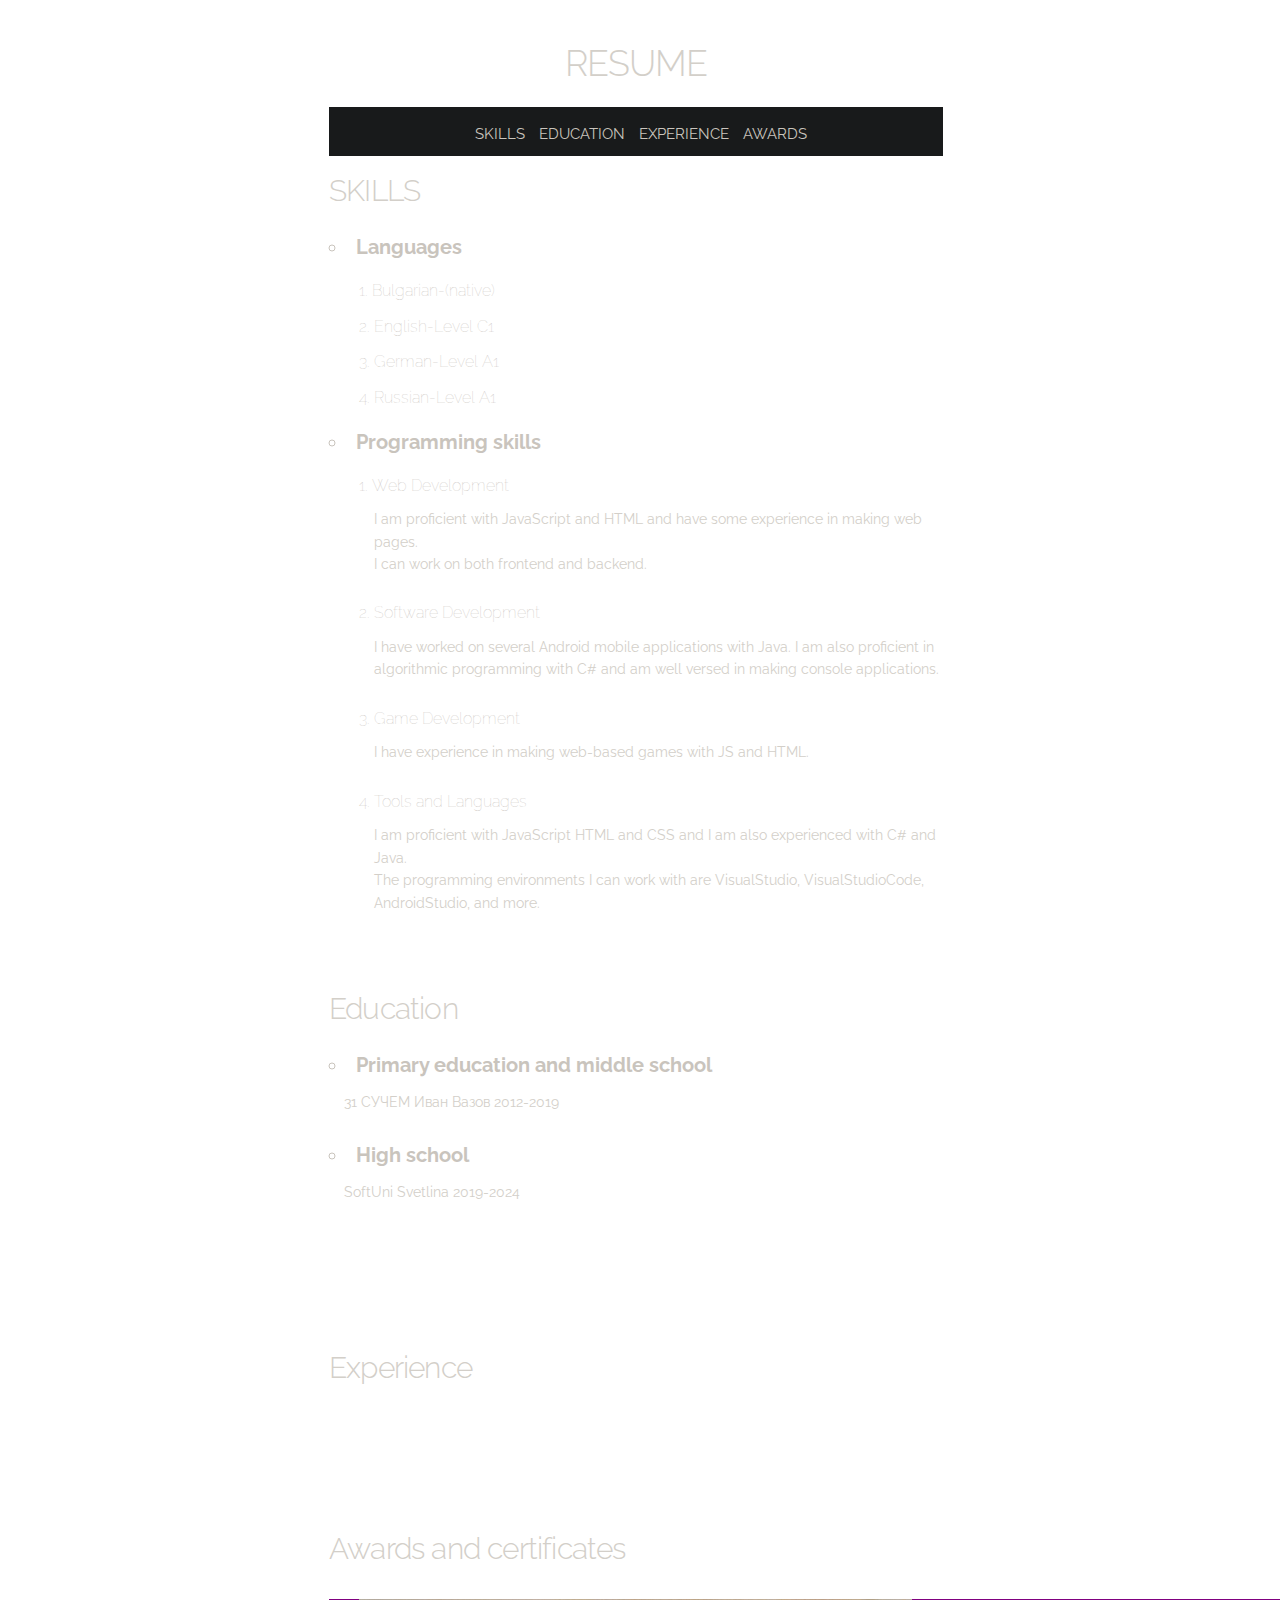
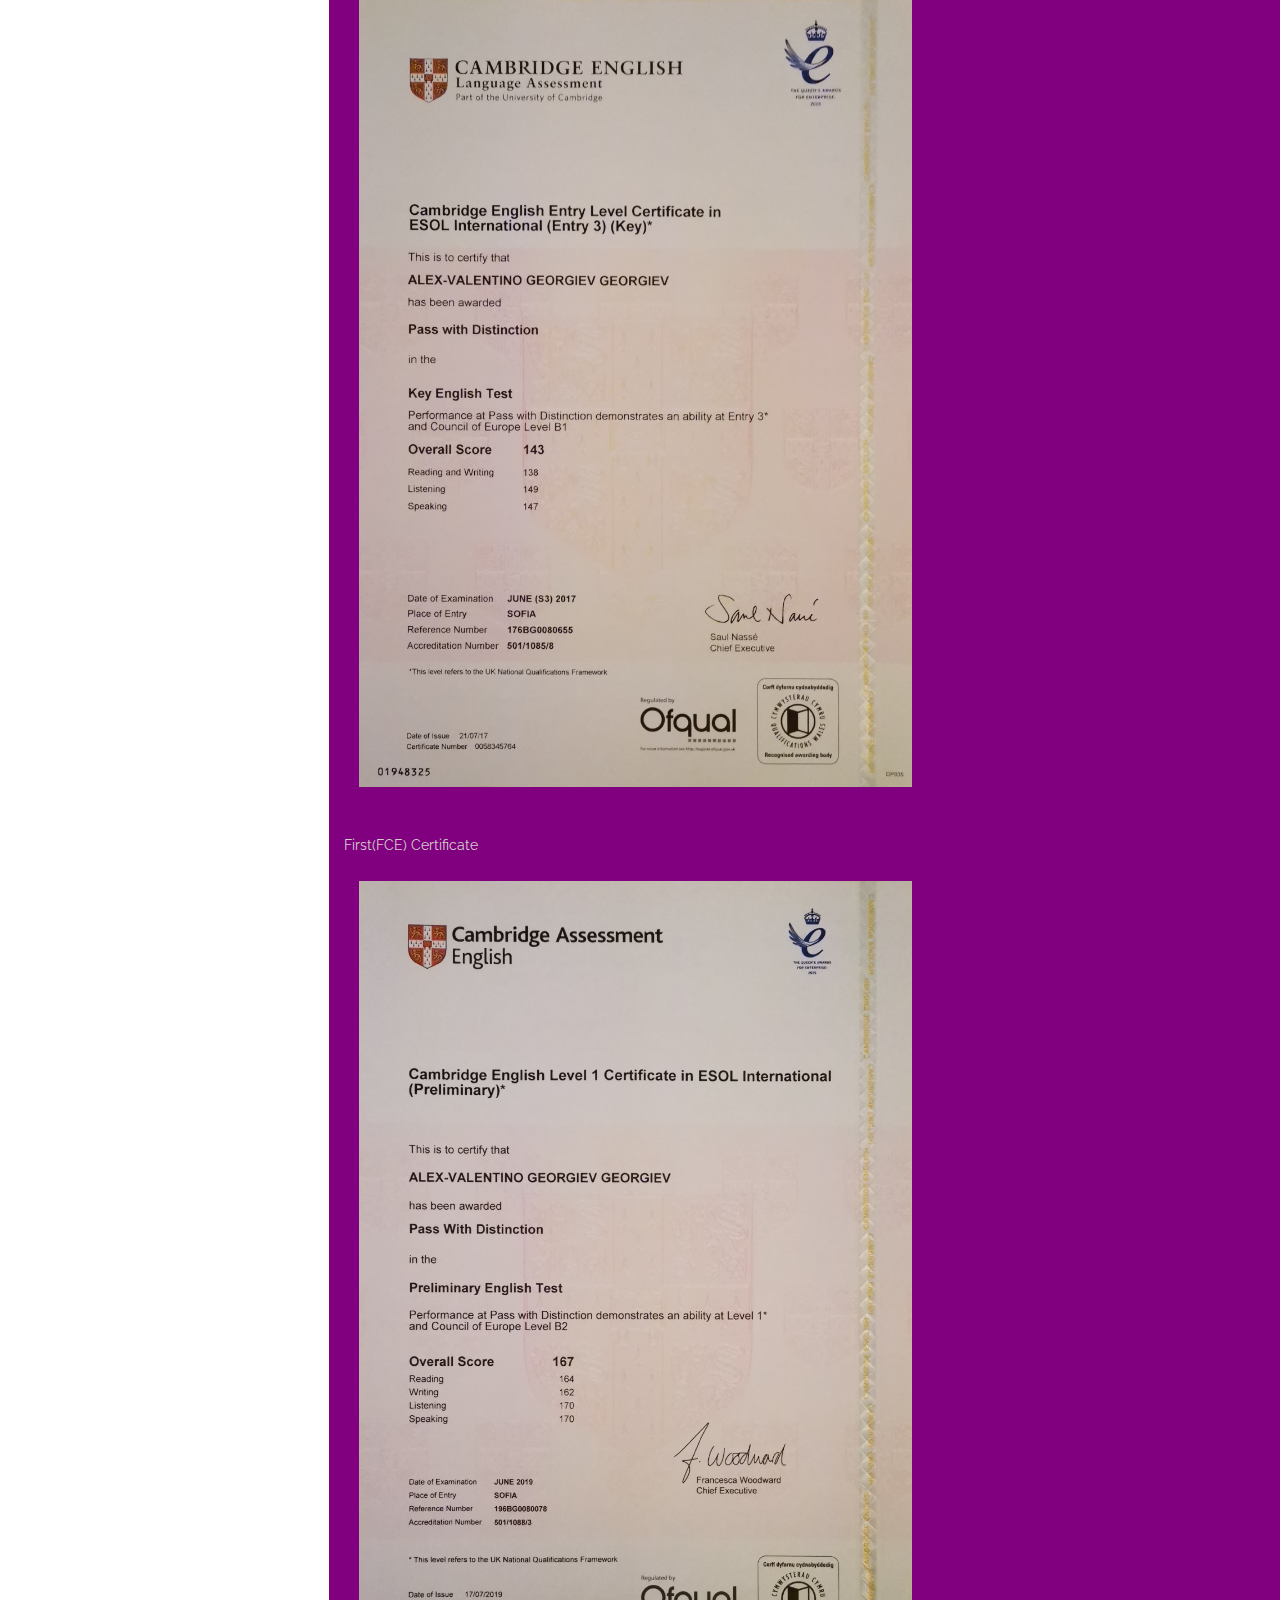
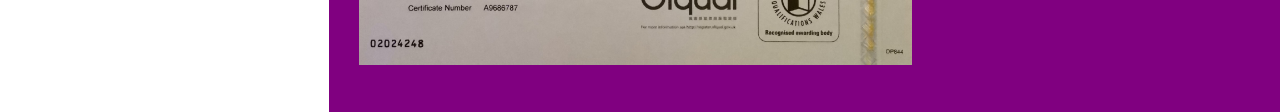
==== resume.html @ c0aaf498 "mainFiles" ====
<!DOCTYPE html>
<html lang="en">
<head>
  <meta charset="utf-8">
  <title>Resume</title>
  <meta name="description" content="CV">
  <meta name="author" content="Alex-Valentino Georgiev">

  <!-- Mobile Specific Metas
  –––––––––––––––––––––––––––––––––––––––––––––––––– -->
  <meta name="viewport" content="width=device-width, initial-scale=1">

  <!-- FONT
  –––––––––––––––––––––––––––––––––––––––––––––––––– -->
  <link href="//fonts.googleapis.com/css?family=Raleway:400,300,600" rel="stylesheet" type="text/css">

  <link rel="stylesheet" href="css/normalize.css">
  <link rel="stylesheet" href="css/skeleton.css">
  <link rel="stylesheet" href="css/tabs.css">
  <link rel="stylesheet" href="css/pageStyle.css">
  <link rel="icon" type="image/png" href="images/favicon-32x32.png">

</head>
<body>
    <div class="six columns" style="margin-left: 25.7%;">
      <div style="text-align: center; margin-top: 40px;">
          <h3>RESUME</h3>
      </div>
      <div class="scrollTabBar">
        <ul>
          <li><a calss="smoothScroll" href="#skills">skills</a></li>
          <li><a calss="smoothScroll" href="#education">education</a></li>
          <li><a calss="smoothScroll" href="#experience">experience</a></li>
          <li><a calss="smoothScroll" href="#awards">awards</a></li>
        </ul>
      </div>
      <div style="margin-block: -70px;" class="skillList" id="skills">
        <div style="padding-block: 60px;">
          <h4>SKILLS</h4>
          <ul>
            <li>Languages</li>
              <ol>
                <li>Bulgarian-(native)</li>
                <li>English-Level C1</li>
                <li>German-Level A1</li>
                <li>Russian-Level A1</li>
              </ol>
            <li>Programming skills</li>
              <ol>
                <li>Web Development</li>
                <p>I am proficient with JavaScript and HTML and have some experience in making web pages. 
                <br>I can work on both frontend and backend.</p>
                <li>Software Development</li>
                  <p>I have worked on several Android mobile applications with Java. I am also proficient in algorithmic programming with C# and am well versed in making console applications.</p>
                <li>Game Development</li>
                  <p>I have experience in making web-based games with JS and HTML.</p>
                <li>Tools and Languages</li>
                  <p>I am proficient with JavaScript HTML and CSS and I am also experienced with C# and Java.
                  <br>The programming environments I can work with are VisualStudio, VisualStudioCode, AndroidStudio, and more.</p>
              </ol>
          </ul>
        </div>
      </div>
        <div class="skillList" id="education">
          <div style="padding-block: 60px;">
            <h4>Education</h4>
            <ul>
              <li>Primary education and middle school</li>
              <p>31 СУЧЕМ Иван Вазов 2012-2019</p>
              <li>High school</li>
              <p>SoftUni Svetlina 2019-2024</p>
            </ul>
          </div>
        </div>
        <div class="skillList" id="experience">
          <div style="padding-block: 60px;">
            <h4>Experience</h4>
          </div>
          <div class="skillList" id="awards">
            <div style="padding-block-start: 60px; padding-bottom: 10px;">
              <h4>Awards and certificates</h4>
            </div>
            <div class="awardImages">
              <img id="petImg" onclick="zoomInImage('petImg')" class="awardImg" style="width:45%; height: 45%;" src="images/cerificates/petOxford.jpg">
              <p>First(FCE) Certificate</p>
              <img id="fceImg" onclick="zoomInImage('fceImg')" class="awardImg" style="width:45%; height: 45%;" src="images/cerificates/fceOxford.jpg">
              <div id="imageModal" class="modal">
                <img class="modalImage" id="zoomImg">
                <span name="closeButton" class="close" onclick="document.getElementById('imageModal').style.display='none'">&times;</span>
              </div>
            </div>
          </div>
        </div>
    </div>
    <!-- scripts -->
    <script src="main.js"></script>
</body>
---- css/skeleton.css ----
/*
* Skeleton V2.0.4
* Copyright 2014, Dave Gamache
* www.getskeleton.com
* Free to use under the MIT license.
* http://www.opensource.org/licenses/mit-license.php
* 12/29/2014
*/


/* Table of contents
––––––––––––––––––––––––––––––––––––––––––––––––––
- Grid
- Base Styles
- Typography
- Links
- Buttons
- Forms
- Lists
- Code
- Tables
- Spacing
- Utilities
- Clearing
- Media Queries
*/


/* Grid
–––––––––––––––––––––––––––––––––––––––––––––––––– */
.container {
  position: relative;
  width: 100%;
  max-width: 960px;
  margin: 0 auto;
  padding: 0 20px;
  box-sizing: border-box; }
.column,
.columns {
  width: 100%;
  float: left;
  box-sizing: border-box; }

/* For devices larger than 400px */
@media (min-width: 400px) {
  .container {
    width: 85%;
    padding: 0; }
}

/* For devices larger than 550px */
@media (min-width: 550px) {
  .container {
    width: 80%; }
  .column,
  .columns {
    margin-left: 4%; }
  .column:first-child,
  .columns:first-child {
    margin-left: 0; }

  .one.column,
  .one.columns                    { width: 4.66666666667%; }
  .two.columns                    { width: 13.3333333333%; }
  .three.columns                  { width: 22%;            }
  .four.columns                   { width: 30.6666666667%; }
  .five.columns                   { width: 39.3333333333%; }
  .six.columns                    { width: 48%;            }
  .seven.columns                  { width: 56.6666666667%; }
  .eight.columns                  { width: 65.3333333333%; }
  .nine.columns                   { width: 74.0%;          }
  .ten.columns                    { width: 82.6666666667%; }
  .eleven.columns                 { width: 91.3333333333%; }
  .twelve.columns                 { width: 100%; margin-left: 0; }

  .one-third.column               { width: 30.6666666667%; }
  .two-thirds.column              { width: 65.3333333333%; }

  .one-half.column                { width: 48%; }

  /* Offsets */
  .offset-by-one.column,
  .offset-by-one.columns          { margin-left: 8.66666666667%; }
  .offset-by-two.column,
  .offset-by-two.columns          { margin-left: 17.3333333333%; }
  .offset-by-three.column,
  .offset-by-three.columns        { margin-left: 26%;            }
  .offset-by-four.column,
  .offset-by-four.columns         { margin-left: 34.6666666667%; }
  .offset-by-five.column,
  .offset-by-five.columns         { margin-left: 43.3333333333%; }
  .offset-by-six.column,
  .offset-by-six.columns          { margin-left: 52%;            }
  .offset-by-seven.column,
  .offset-by-seven.columns        { margin-left: 60.6666666667%; }
  .offset-by-eight.column,
  .offset-by-eight.columns        { margin-left: 69.3333333333%; }
  .offset-by-nine.column,
  .offset-by-nine.columns         { margin-left: 78.0%;          }
  .offset-by-ten.column,
  .offset-by-ten.columns          { margin-left: 86.6666666667%; }
  .offset-by-eleven.column,
  .offset-by-eleven.columns       { margin-left: 95.3333333333%; }

  .offset-by-one-third.column,
  .offset-by-one-third.columns    { margin-left: 34.6666666667%; }
  .offset-by-two-thirds.column,
  .offset-by-two-thirds.columns   { margin-left: 69.3333333333%; }

  .offset-by-one-half.column,
  .offset-by-one-half.columns     { margin-left: 52%; }

}


/* Base Styles
–––––––––––––––––––––––––––––––––––––––––––––––––– */
/* NOTE
html is set to 62.5% so that all the REM measurements throughout Skeleton
are based on 10px sizing. So basically 1.5rem = 15px :) */
html {
  font-size: 62.5%; }
body {
  font-size: 1.5em; /* currently ems cause chrome bug misinterpreting rems on body element */
  line-height: 1.6;
  font-weight: 400;
  font-family: "Raleway", "HelveticaNeue", "Helvetica Neue", Helvetica, Arial, sans-serif;
  color: #222; }


/* Typography
–––––––––––––––––––––––––––––––––––––––––––––––––– */
h1, h2, h3, h4, h5, h6 {
  margin-top: 0;
  margin-bottom: 2rem;
  font-weight: 300; 
  color: rgb(211,207,201);}
h1 { font-size: 4.0rem; line-height: 1.2;  letter-spacing: -.1rem;}
h2 { font-size: 3.6rem; line-height: 1.25; letter-spacing: -.1rem; }
h3 { font-size: 3.0rem; line-height: 1.3;  letter-spacing: -.1rem; }
h4 { font-size: 2.4rem; line-height: 1.35; letter-spacing: -.08rem; }
h5 { font-size: 1.8rem; line-height: 1.5;  letter-spacing: -.05rem; }
h6 { font-size: 1.5rem; line-height: 1.6;  letter-spacing: 0; }

/* Larger than phablet */
@media (min-width: 550px) {
  h1 { font-size: 5.0rem; }
  h2 { font-size: 4.2rem; }
  h3 { font-size: 3.6rem; }
  h4 { font-size: 3.0rem; }
  h5 { font-size: 2.4rem; }
  h6 { font-size: 1.5rem; }
}

p {
  margin-top: 0; 
  color: rgb(211,207,201);}


/* Links
–––––––––––––––––––––––––––––––––––––––––––––––––– */
a {
  color: #1EAEDB; }
a:hover {
  color: #0FA0CE; }


/* Buttons
–––––––––––––––––––––––––––––––––––––––––––––––––– */
.button,
button,
input[type="submit"],
input[type="reset"],
input[type="button"] {
  display: inline-block;
  height: 38px;
  padding: 0 30px;
  color: #555;
  text-align: center;
  font-size: 11px;
  font-weight: 600;
  line-height: 38px;
  letter-spacing: .1rem;
  text-transform: uppercase;
  text-decoration: none;
  white-space: nowrap;
  background-color: transparent;
  border-radius: 4px;
  border: 1px solid #bbb;
  cursor: pointer;
  box-sizing: border-box; }
.button:hover,
button:hover,
input[type="submit"]:hover,
input[type="reset"]:hover,
input[type="button"]:hover,
.button:focus,
button:focus,
input[type="submit"]:focus,
input[type="reset"]:focus,
input[type="button"]:focus {
  color: #333;
  border-color: #888;
  outline: 0; }
.button.button-primary,
button.button-primary,
input[type="submit"].button-primary,
input[type="reset"].button-primary,
input[type="button"].button-primary {
  color: #FFF;
  background-color: #33C3F0;
  border-color: #33C3F0; }
.button.button-primary:hover,
button.button-primary:hover,
input[type="submit"].button-primary:hover,
input[type="reset"].button-primary:hover,
input[type="button"].button-primary:hover,
.button.button-primary:focus,
button.button-primary:focus,
input[type="submit"].button-primary:focus,
input[type="reset"].button-primary:focus,
input[type="button"].button-primary:focus {
  color: #FFF;
  background-color: #1EAEDB;
  border-color: #1EAEDB; }


/* Forms
–––––––––––––––––––––––––––––––––––––––––––––––––– */
input[type="email"],
input[type="number"],
input[type="search"],
input[type="text"],
input[type="tel"],
input[type="url"],
input[type="password"],
textarea,
select {
  height: 38px;
  padding: 6px 10px; /* The 6px vertically centers text on FF, ignored by Webkit */
  background-color: #fff;
  border: 1px solid #D1D1D1;
  border-radius: 4px;
  box-shadow: none;
  box-sizing: border-box; }
/* Removes awkward default styles on some inputs for iOS */
input[type="email"],
input[type="number"],
input[type="search"],
input[type="text"],
input[type="tel"],
input[type="url"],
input[type="password"],
textarea {
  -webkit-appearance: none;
     -moz-appearance: none;
          appearance: none; }
textarea {
  min-height: 65px;
  padding-top: 6px;
  padding-bottom: 6px; }
input[type="email"]:focus,
input[type="number"]:focus,
input[type="search"]:focus,
input[type="text"]:focus,
input[type="tel"]:focus,
input[type="url"]:focus,
input[type="password"]:focus,
textarea:focus,
select:focus {
  border: 1px solid #33C3F0;
  outline: 0; }
label,
legend {
  display: block;
  margin-bottom: .5rem;
  font-weight: 600; }
fieldset {
  padding: 0;
  border-width: 0; }
input[type="checkbox"],
input[type="radio"] {
  display: inline; }
label > .label-body {
  display: inline-block;
  margin-left: .5rem;
  font-weight: normal; }


/* Lists
–––––––––––––––––––––––––––––––––––––––––––––––––– */
ul {
  list-style: circle inside; }
ol {
  list-style: decimal inside; }
ol, ul {
  padding-left: 0;
  margin-top: 0; }
ul ul,
ul ol,
ol ol,
ol ul {
  margin: 1.5rem 0 1.5rem 3rem;
  font-size: 90%; }
li {
  margin-bottom: 1rem; }


/* Code
–––––––––––––––––––––––––––––––––––––––––––––––––– */
code {
  padding: .2rem .5rem;
  margin: 0 .2rem;
  font-size: 90%;
  white-space: nowrap;
  background: #F1F1F1;
  border: 1px solid #E1E1E1;
  border-radius: 4px; }
pre > code {
  display: block;
  padding: 1rem 1.5rem;
  white-space: pre; }


/* Tables
–––––––––––––––––––––––––––––––––––––––––––––––––– */
th,
td {
  padding: 12px 15px;
  text-align: left;
  border-bottom: 1px solid #E1E1E1; }
th:first-child,
td:first-child {
  padding-left: 0; }
th:last-child,
td:last-child {
  padding-right: 0; }


/* Spacing
–––––––––––––––––––––––––––––––––––––––––––––––––– */
button,
.button {
  margin-bottom: 1rem; }
input,
textarea,
select,
fieldset {
  margin-bottom: 1.5rem; }
pre,
blockquote,
dl,
figure,
table,
p,
ul,
ol,
form {
  margin-bottom: 2.5rem; }


/* Utilities
–––––––––––––––––––––––––––––––––––––––––––––––––– */
.u-full-width {
  width: 100%;
  box-sizing: border-box; }
.u-max-full-width {
  max-width: 100%;
  box-sizing: border-box; }
.u-pull-right {
  float: right; }
.u-pull-left {
  float: left; }


/* Misc
–––––––––––––––––––––––––––––––––––––––––––––––––– */
hr {
  margin-top: 3rem;
  margin-bottom: 3.5rem;
  border-width: 0;
  border-top: 1px solid #E1E1E1; }


/* Clearing
–––––––––––––––––––––––––––––––––––––––––––––––––– */

/* Self Clearing Goodness */
.container:after,
.row:after,
.u-cf {
  content: "";
  display: table;
  clear: both; }


/* Media Queries
–––––––––––––––––––––––––––––––––––––––––––––––––– */
/*
Note: The best way to structure the use of media queries is to create the queries
near the relevant code. For example, if you wanted to change the styles for buttons
on small devices, paste the mobile query code up in the buttons section and style it
there.
*/


/* Larger than mobile */
@media (min-width: 400px) {}

/* Larger than phablet (also point when grid becomes active) */
@media (min-width: 550px) {}

/* Larger than tablet */
@media (min-width: 750px) {}

/* Larger than desktop */
@media (min-width: 1000px) {}

/* Larger than Desktop HD */
@media (min-width: 1200px) {}
---- css/tabs.css ----
.navbar{
    float: none;
    padding-left: 3%;
    display: block;
    overflow: hidden;
    background-color: rgb(116, 26, 201);
}

.navbar button{
    outline: none;
    border: none;
    float:left;
    background-color: inherit;
    color: rgb(182, 179, 174);
    margin-top: 19px;
    margin-bottom: 18px;
    margin-left: 25px;
    padding-left: 5px;
    padding-right: 5px;
    font-size: 20px;
}

.navbar button:hover{
    color: #f3ecec;
}

.navbar img{
    float: left;
    margin-top: 19px;
}

.viewWindow{
    border: none;
    background-color: rgb(24,26,27);
}
---- css/pageStyle.css ----
html{
    scroll-behavior: smooth;
}

.skillList{
    color: rgb(201,196,189);
}

.skillList ul li{
    font-weight: bold;
    font-size: 20px;
}

.skillList ol li{
    font-weight:lighter;
    font-size: 16px;
}

.skillList p{
    margin-left: 15px;
    font-size: 14px;
}

/*scroll Tab Bar*/
.scrollTabBar{
    position: sticky;
    top: 0px;
    display: block;
    background-color: rgb(24,26,27);
    text-align: center;
    z-index: 99;
}

.scrollTabBar ul li{
    display: inline-block;
    padding-top: 15px;
    margin-left: 10px;
    text-align: center;
    font-size: 15px;
}

.scrollTabBar a:link, :visited{
    color: rgb(201,196,189);
    text-decoration: none;
    text-transform:uppercase;
}

.scrollTabBar a:hover{
    color: orange;
}

.awardImages{
    display:block;
    background-color: purple;
    width: 200%;
}

.awardImages img{
    border: none;
    cursor: pointer;
    transition: 0.3s;
    padding-left: 30px;
    padding-bottom: 40px;
}

.awardImages img:hover{
    opacity: 0.8;
}

.modal {
    display: none;
    position: fixed;
    z-index: 100;
    padding-top: 15px;
    padding-bottom: 10%;
    margin-left: 0;
    left: 0;    
    top: 0;
    width:  fit-content;
    height: fit-content;
    overflow: auto;
    background-blend-mode: soft-light;
    background-color: rgba(24,26,27,0.8); 
  }

.modalImage{
    margin: auto;
    display: block;
    left: 0;
    width: 29%;
}

.close{
    position: absolute;
    padding-bottom: 0;
    padding-top: 0;
    top: 0;
    right: 80px;
    width:fit-content;
    height: fit-content;
    color: rgb(182, 179, 174);
    font-size: 90px;
    font-weight:normal;
}

.close:hover{
    cursor: pointer;
    color: #f3ecec;
}
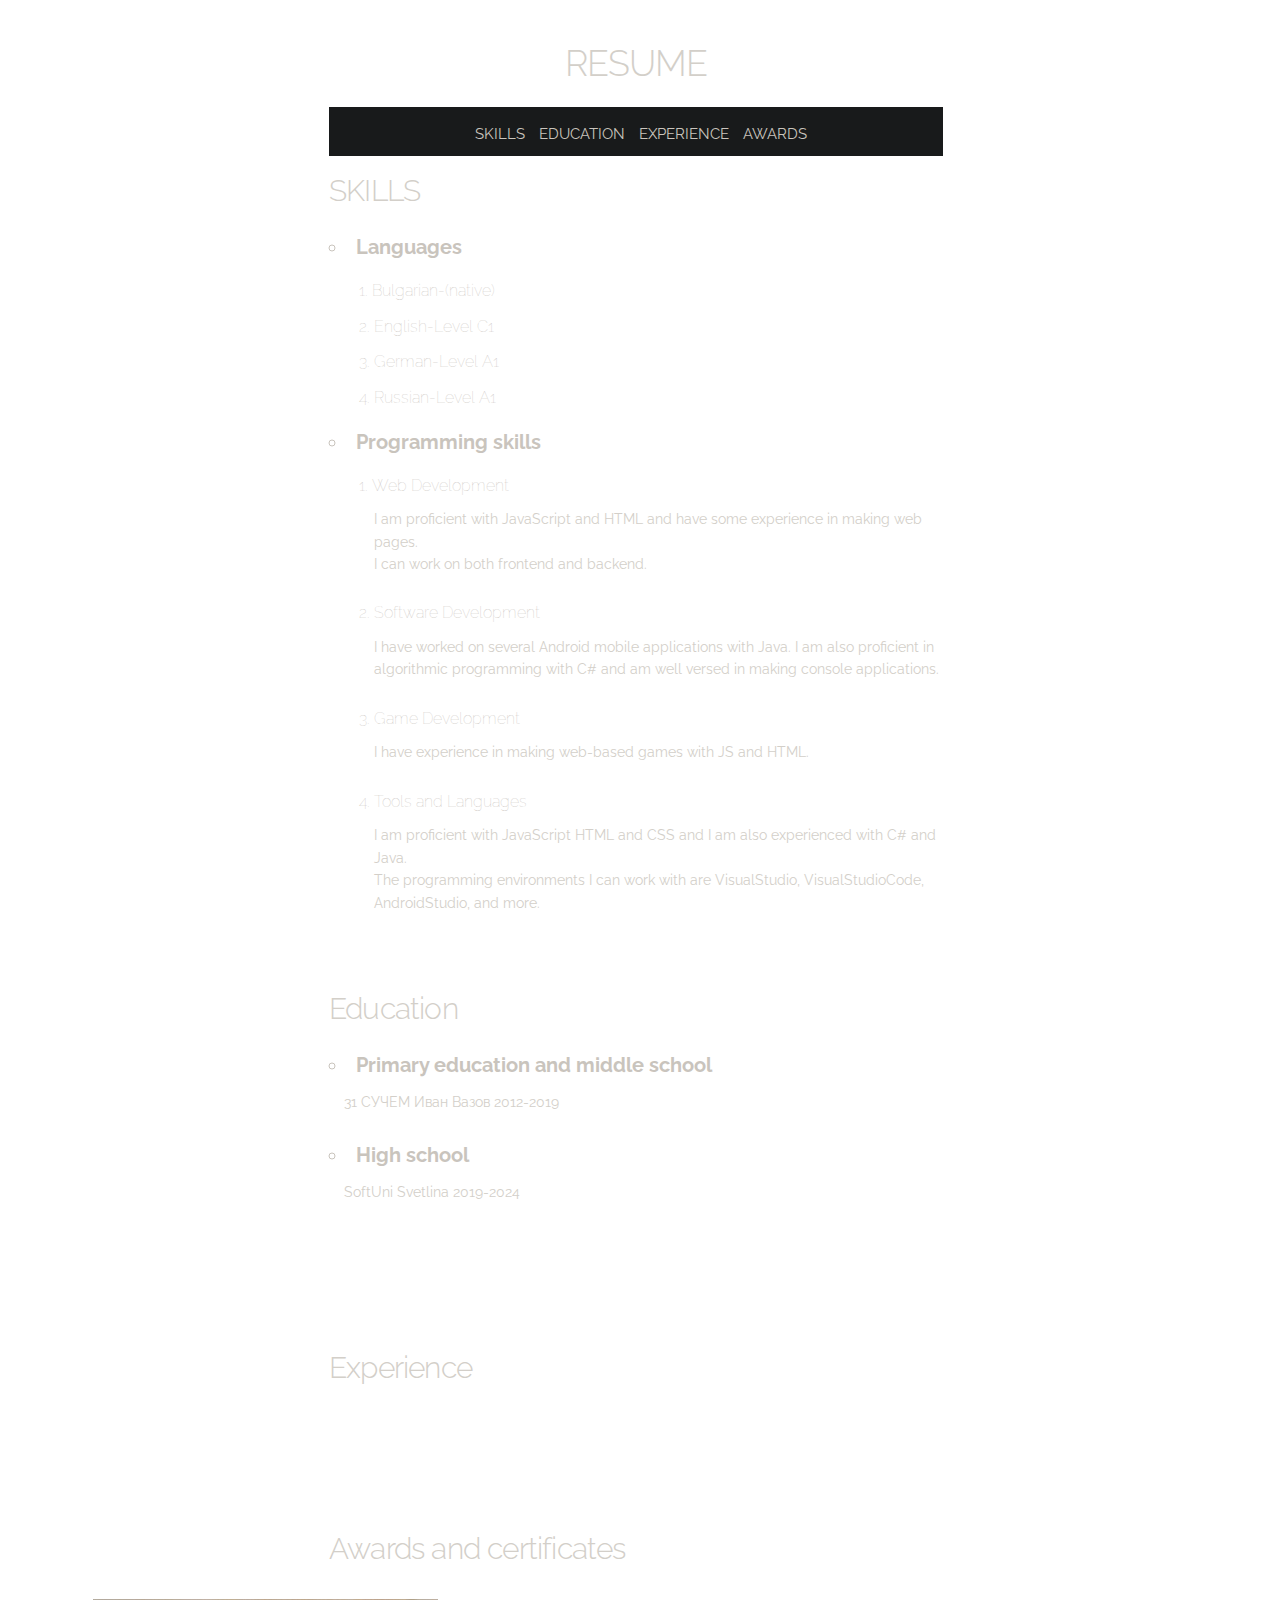
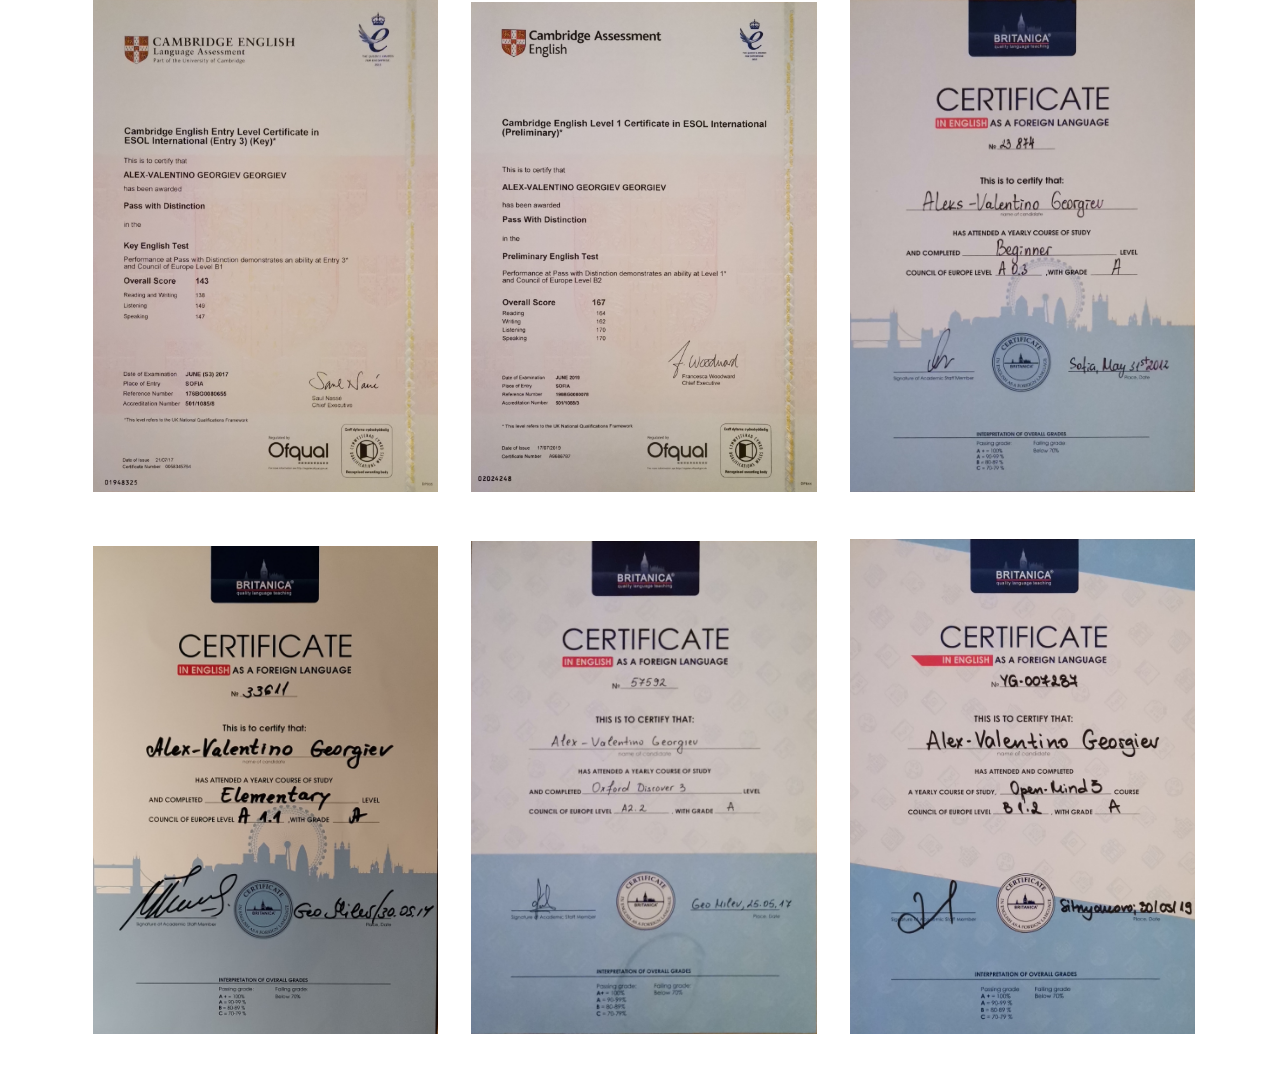
==== commit 081d269d: "finished resume tab" ====
--- a/resume.html
+++ b/resume.html
@@ -80,18 +80,21 @@
             <div style="padding-block-start: 60px; padding-bottom: 10px;">
               <h4>Awards and certificates</h4>
             </div>
-            <div class="awardImages">
-              <img id="petImg" onclick="zoomInImage('petImg')" class="awardImg" style="width:45%; height: 45%;" src="images/cerificates/petOxford.jpg">
-              <p>First(FCE) Certificate</p>
-              <img id="fceImg" onclick="zoomInImage('fceImg')" class="awardImg" style="width:45%; height: 45%;" src="images/cerificates/fceOxford.jpg">
-              <div id="imageModal" class="modal">
-                <img class="modalImage" id="zoomImg">
-                <span name="closeButton" class="close" onclick="document.getElementById('imageModal').style.display='none'">&times;</span>
-              </div>
+            <div id="imageModal" class="modal">
+              <img class="modalImage" id="zoomImg">
+              <span name="closeButton" class="close" onclick="document.getElementById('imageModal').style.display='none'">&times;</span>
             </div>
           </div>
         </div>
     </div>
+    <div class="awardImages">
+      <img id="petImg" onclick="zoomInImage('petImg')" src="images/cerificates/petOxford.jpg">
+      <img id="fceImg" onclick="zoomInImage('fceImg')" src="images/cerificates/fceOxford.jpg">
+      <img id="britA03" onclick="zoomInImage('britA03')" src="images/cerificates/a0.3.jpg">
+      <img id="britA11" onclick="zoomInImage('britA11')" src="images/cerificates/a1.1.jpg">
+      <img id="britA22" onclick="zoomInImage('britA22')" src="images/cerificates/a2.2.jpg">
+      <img id="britB12" onclick="zoomInImage('britB12')" src="images/cerificates/b1.2.jpg">
+    </div>
     <!-- scripts -->
     <script src="main.js"></script>
 </body>--- a/css/pageStyle.css
+++ b/css/pageStyle.css
@@ -51,16 +51,22 @@
 
 .awardImages{
     display:block;
-    background-color: purple;
-    width: 200%;
+    width: 90%;
+    margin-left: 5%;
+}
+
+.awardImages figure{
+    display: inline-block;
 }
 
 .awardImages img{
+    display:inline-block;
     border: none;
     cursor: pointer;
     transition: 0.3s;
-    padding-left: 30px;
+    padding-left: 2.5%;
     padding-bottom: 40px;
+    width: 30%;
 }
 
 .awardImages img:hover{
@@ -87,7 +93,7 @@
     margin: auto;
     display: block;
     left: 0;
-    width: 29%;
+    width: 30%;
 }
 
 .close{
